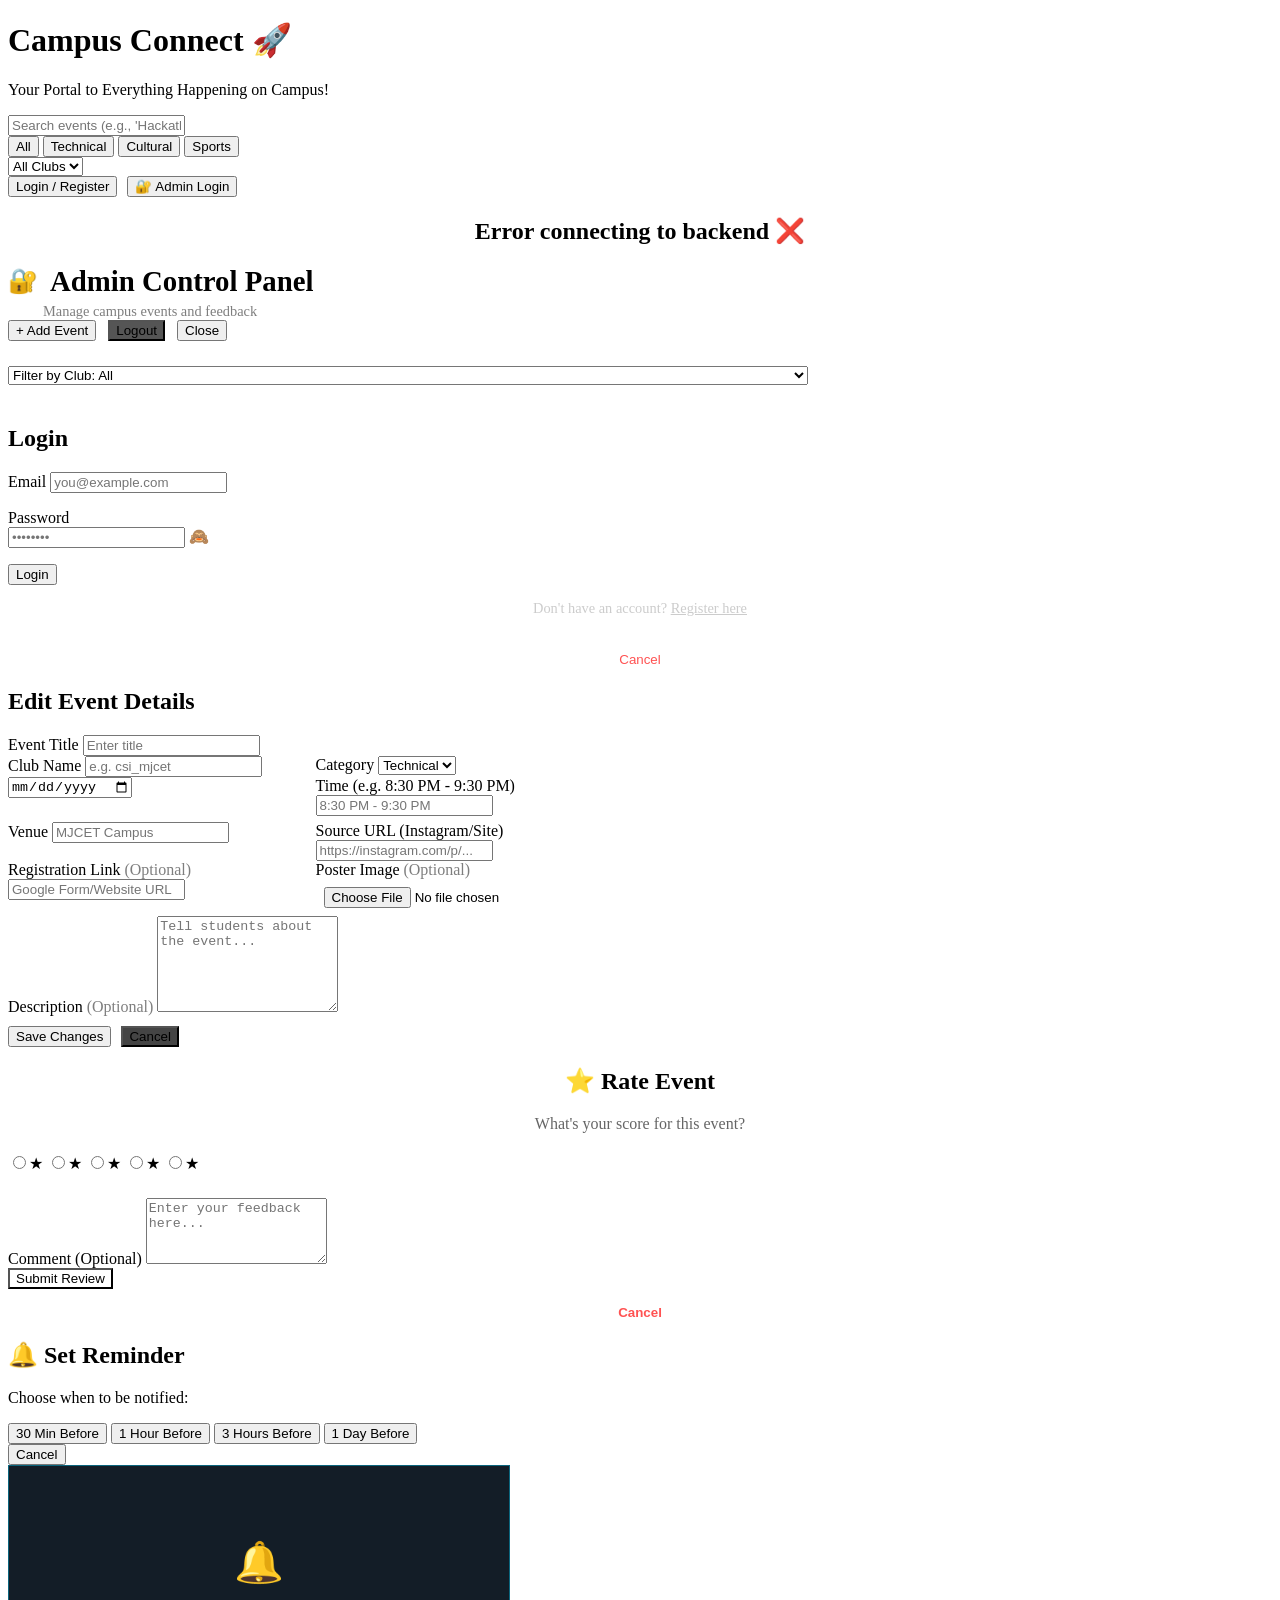
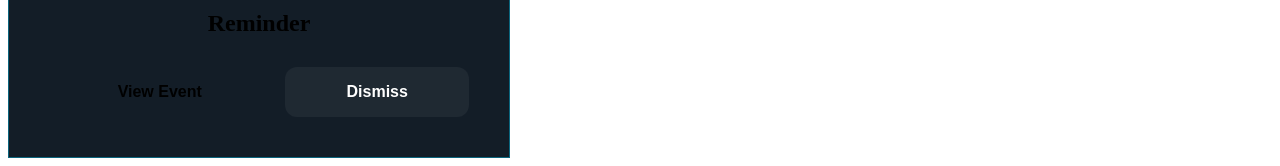
==== frontend/index.html @ c0293d6b "Initial clean project" ====
<!DOCTYPE html>
<html lang="en">

<head>
    <meta charset="UTF-8">
    <meta name="viewport" content="width=device-width, initial-scale=1.0">
    <title>Campus Connect | Events Hub</title>
    <link rel="stylesheet" href="/static/style.css">
    <link rel="icon" href="data:,">
    <link href="https://fonts.googleapis.com/css2?family=Poppins:wght@300;400;500;600;700&display=swap"
        rel="stylesheet">
</head>

<body>
    <div class="container" id="mainContainer">
        <div id="toast-container"
            style="position: fixed; bottom: 20px; right: 20px; z-index: 9999; pointer-events: none;"></div>
        <audio id="reminder-sound" src="https://assets.mixkit.co/active_storage/sfx/2869/2869-preview.mp3"
            preload="auto"></audio>
        <header>
            <h1>Campus Connect 🚀</h1>
            <p>Your Portal to Everything Happening on Campus!</p>

            <div class="search-container">
                <input type="text" id="searchInput" placeholder="Search events (e.g., 'Hackathon', 'Dance')...">
            </div>

            <div class="controls-wrapper">
                <div class="filter-group">
                    <button class="filter-btn active" data-filter="all">All</button>
                    <button class="filter-btn" data-filter="Technical">Technical</button>
                    <button class="filter-btn" data-filter="Cultural">Cultural</button>
                    <button class="filter-btn" data-filter="Sports">Sports</button>
                </div>

                <select id="clubFilter" class="club-select">
                    <option value="all">All Clubs</option>
                </select>

                <div id="authActions" style="display: flex; gap: 10px;">
                    <button class="login-btn" id="loginBtn" onclick="toggleModal('loginModal')">Login /
                        Register</button>
                    <button class="admin-btn" id="adminLoginBtn" onclick="window.location.href='admin_login.html'">🔐
                        Admin Login</button>
                </div>
            </div>
        </header>

        <!-- Public Events View -->
        <main id="eventsGrid" class="events-grid">
            <div style="grid-column: 1/-1; text-align: center; padding: 50px;">
                <h2 style="opacity: 0.5;">🚀 Loading Event Magic...</h2>
            </div>
        </main>

        <!-- Admin Dashboard Modal -->
        <div id="adminModal" class="modal">
            <div class="modal-content" style="max-width: 800px;">
                <div class="modal-header"
                    style="justify-content: space-between; align-items: flex-start; margin-bottom: 25px;">
                    <div>
                        <h2 style="font-size: 1.8rem; margin: 0; display: flex; align-items: center; gap: 12px;">
                            <span style="font-size: 1.5rem;">🔐</span> Admin Control Panel
                        </h2>
                        <p style="opacity: 0.5; font-size: 0.9rem; margin: 5px 0 0 35px;">Manage campus events and
                            feedback</p>
                    </div>
                    <div style="display: flex; gap: 12px;">
                        <button class="premium-btn add" onclick="openAddEvent()">+ Add Event</button>
                        <button class="premium-btn logout" onclick="logout()" style="background: #555;">Logout</button>
                        <button class="premium-btn close" onclick="closeModal('adminModal')">Close</button>
                    </div>
                </div>

                <div style="display: flex; gap: 10px; margin-bottom: 20px;">
                    <select id="adminClubFilter" class="club-select" style="flex-grow: 1;" onchange="loadEvents()">
                        <option value="all">Filter by Club: All</option>
                    </select>
                </div>

                <div id="adminEventsList" style="max-height: 500px; overflow-y: auto; padding-right: 10px;">
                    <!-- Admin events populated here -->
                </div>
            </div>
        </div>
    </div>

    <!-- Login/Register Modal -->
    <div id="loginModal" class="modal">
        <div class="modal-content">
            <div class="modal-header">
                <h2 id="authTitle">Login</h2>
                <p id="authSubtitle" style="font-size: 0.9rem; opacity: 0.7; margin-top: 5px;"></p>
            </div>
            <form id="authForm">
                <div class="form-group">
                    <label>Email</label>
                    <input type="email" id="email" required placeholder="you@example.com">
                    <p id="emailError" class="error-text"></p>
                </div>

                <div class="form-group">
                    <label>Password</label>
                    <div class="password-wrapper">
                        <input type="password" id="password" required placeholder="••••••••">
                        <span class="toggle-eye" data-target="password" data-visible="false">🙈</span>
                    </div>

                    <div id="passwordContainer" style="display: none; margin-top: 10px;">
                        <p id="passwordHint">Password must contain:</p>
                        <ul id="passwordRules" style="list-style: none; padding-left: 0;">
                            <li id="rule-length">• At least 8 characters</li>
                            <li id="rule-upper">• One uppercase letter</li>
                            <li id="rule-lower">• One lowercase letter</li>
                            <li id="rule-number">• One number</li>
                            <li id="rule-special">• One special character</li>
                        </ul>
                    </div>

                    <p id="passwordError" class="error-text"></p>
                </div>
                <div class="form-group" id="confirmPasswordGroup" style="display: none;">
                    <label>Confirm Password</label>
                    <div class="password-wrapper">
                        <input type="password" id="confirmPassword" placeholder="Confirm Password">
                        <span class="toggle-eye" data-target="confirmPassword" data-visible="false">🙈</span>
                    </div>
                    <p id="confirmPasswordError" class="error-text"></p>
                </div>
                <button type="button" class="submit-btn" id="authSubmit">Login</button>
                <p style="text-align: center; margin-top: 15px; font-size: 0.9rem; color: #ccc;">
                    <span id="authTogglePrefix">Don't have an account?</span> <a href="#" id="authToggle" style="color: var(--accent);">Register here</a>
                </p>
                <button type="button" onclick="closeModal('loginModal')"
                    style="margin-top: 20px; width: 100%; border: none; background: none; color: #ff5252; cursor: pointer;">Cancel</button>
            </form>
        </div>
    </div>

    <!-- Edit Event Modal -->
    <div id="editModal" class="modal">
        <div class="modal-content" style="max-width: 600px;">
            <div class="modal-header">
                <h2 id="editModalTitle">Edit Event Details</h2>
            </div>
            <form id="editForm">
                <input type="hidden" id="editEventId">
                <div class="form-group">
                    <label>Event Title</label>
                    <input type="text" id="editTitle" placeholder="Enter title">
                </div>
                <div style="display: grid; grid-template-columns: 1fr 1fr; gap: 15px;">
                    <div class="form-group">
                        <label>Club Name</label>
                        <input type="text" id="editClubName" placeholder="e.g. csi_mjcet">
                    </div>
                    <div class="form-group">
                        <label>Category</label>
                        <select id="editCategory">
                            <option value="Technical">Technical</option>
                            <option value="Cultural">Cultural</option>
                            <option value="Sports">Sports</option>
                            <option value="General">General</option>
                            <option value="Seminar">Seminar</option>
                        </select>
                    </div>
                </div>
                <div style="display: grid; grid-template-columns: 1fr 1fr; gap: 15px;">
                    <div class="form-group">
                        <input type="date" id="editDate" placeholder="2026-03-24"
                            oninput="updateAdminDateDisplay(this.value)">
                        <div id="readableDateDisplay"
                            style="font-size: 0.85rem; color: var(--accent); margin-top: 5px; min-height: 1.2rem;">
                        </div>

                    </div>
                    <div class="form-group">
                        <label>Time (e.g. 8:30 PM - 9:30 PM)</label>
                        <input type="text" id="editTime" placeholder="8:30 PM - 9:30 PM">
                    </div>
                </div>
                <div style="display: grid; grid-template-columns: 1fr 1fr; gap: 15px;">
                    <div class="form-group">
                        <label>Venue</label>
                        <input type="text" id="editVenue" placeholder="MJCET Campus">
                    </div>
                    <div class="form-group">
                        <label>Source URL (Instagram/Site)</label>
                        <input type="text" id="editSourceUrl" placeholder="https://instagram.com/p/...">
                    </div>
                </div>
                <div style="display: grid; grid-template-columns: 1fr 1fr; gap: 15px;">
                    <div class="form-group">
                        <label>Registration Link <span style="opacity:0.5">(Optional)</span></label>
                        <input type="text" id="editRegLink" placeholder="Google Form/Website URL">
                    </div>
                    <div class="form-group">
                        <label>Poster Image <span style="opacity:0.5">(Optional)</span></label>
                        <input type="file" id="editImageFile" accept="image/*" style="padding: 8px;">
                        <input type="hidden" id="editImagePath">
                    </div>
                </div>
                <div class="form-group">
                    <label>Description <span style="opacity:0.5">(Optional)</span></label>
                    <textarea id="editDesc" rows="6" placeholder="Tell students about the event..."></textarea>
                </div>
                <div style="display: flex; gap: 10px; margin-top: 10px;">
                    <button type="submit" class="submit-btn" id="saveBtn">Save Changes</button>
                    <button type="button" onclick="closeModal('editModal')" class="submit-btn"
                        style="background: #444;">Cancel</button>
                </div>
            </form>
        </div>
    </div>

    <div id="rateModal" class="modal">
        <div class="modal-content">
            <div class="modal-header">
                <h2 style="text-align: center; width: 100%;">⭐ Rate Event</h2>
                <p style="text-align: center; width: 100%; opacity:0.6; margin-bottom: 20px;">What's your score for this
                    event?</p>
            </div>
            <form id="rateForm">
                <div class="star-rating" style="justify-content: center; margin-bottom: 25px;">
                    <input type="radio" id="star5" name="rating" value="5"><label for="star5">★</label>
                    <input type="radio" id="star4" name="rating" value="4"><label for="star4">★</label>
                    <input type="radio" id="star3" name="rating" value="3"><label for="star3">★</label>
                    <input type="radio" id="star2" name="rating" value="2"><label for="star2">★</label>
                    <input type="radio" id="star1" name="rating" value="1"><label for="star1">★</label>
                </div>
                <div class="form-group">
                    <label>Comment (Optional)</label>
                    <textarea id="rateComment" rows="4" placeholder="Enter your feedback here..."></textarea>
                </div>
                <button type="submit" class="submit-btn" style="background: var(--accent); color:#000;">Submit
                    Review</button>
                <button type="button" onclick="closeAllModals()"
                    style="margin-top: 15px; width: 100%; border: none; background: none; color: #ff5252; cursor: pointer; font-weight: 600;">Cancel</button>
            </form>
        </div>
    </div>

    <div id="remModal" class="modal">
        <div class="modal-content">
            <div class="modal-header">
                <h2>🔔 Set Reminder</h2>
                <p>Choose when to be notified:</p>
            </div>
            <div class="rem-grid">
                <button onclick="setReminder('30m')">30 Min Before</button>
                <button onclick="setReminder('1h')">1 Hour Before</button>
                <button onclick="setReminder('3h')">3 Hours Before</button>
                <button onclick="setReminder('24h')">1 Day Before</button>
            </div>
            <button class="modal-cancel-btn" onclick="closeAllModals()">Cancel</button>
        </div>
    </div>

    <script>
        const colors = ['#4A90E2', '#E24A90', '#90E24A', '#E2904A', '#4AE290', '#9B59B6', '#E74C3C', '#3498DB'];

        let allEvents = [];
        let authToken = localStorage.getItem('access_token');
        let currentUser = null;
        let isRegisterMode = false;
        let isAdminView = false;
        let currentEventId = null;

        // --- AUTH LOGIC ---
         // --- NOTIFICATION ENGINE ---
        if ("Notification" in window && Notification.permission !== "granted") {
            Notification.requestPermission();
        }

        let reminderQueue = [];
        let isShowingReminder = false;

        function startReminderEngine() {
            setInterval(() => {
                console.log("ENGINE RUNNING");
                let reminders = JSON.parse(localStorage.getItem("campus_event_reminders") || "[]");
                let updated = false;

                reminders.forEach(rem => {
                    if (!rem.notified && Date.now() >= rem.triggerTime) {
                        reminderQueue.push(rem);
                        rem.notified = true;
                        updated = true;
                    }
                });

                if (updated) {
                    const activeReminders = reminders.filter(rem => !rem.notified);
                    localStorage.setItem("campus_event_reminders", JSON.stringify(activeReminders));
                }
                processReminderQueue();
            }, 5000);
        }

        function processReminderQueue() {
            if (isShowingReminder || reminderQueue.length === 0) return;

            isShowingReminder = true;

            const rem = reminderQueue.shift();

            // 🔔 SOUND
            try {
                const audio = new Audio("/static/sounds/bell.mp3");
                audio.play().catch(() => { });
            } catch (e) { }

            // 🌐 NOTIFICATION
            if ("Notification" in window && Notification.permission === "granted") {
                const notification = new Notification("Campus Connect", {
                    body: rem.title + " starts soon"
                });

                notification.onclick = () => {
                    window.focus();
                    window.open(rem.eventLink || `/event_details.html?id=${rem.eventId}`, "_blank");
                };
            }

            // 📦 MODAL
            const modal = document.getElementById("reminderTriggerModal");
            if (modal) {
                const text = document.getElementById("remTriggerText");
                if (text) text.innerText = rem.title + " is starting soon";

                const viewBtn = document.getElementById("remTriggerView");
                if (viewBtn) {
                    viewBtn.onclick = () => {
                        window.open(rem.eventLink || `/event_details.html?id=${rem.eventId}`, "_blank");
                    };
                }

                modal.classList.add("active");
            }

            // ⏱ AUTO CLOSE after 4.5 seconds
            setTimeout(() => {
                if (reminderQueue.length > 0) {
                    if (modal) modal.classList.remove("active");
                    isShowingReminder = false;
                    processReminderQueue();
                } else {
                    // Last reminder → keep open
                    isShowingReminder = false;
                }
            }, 4500);
        }

        async function checkAuth() {
            if (!authToken) {
                renderAuthUI(null);
                return;
            }
            try {
                const res = await fetch(`/users/me`, {
                    headers: { 'Authorization': `Bearer ${authToken}` }
                });
                if (res.ok) {
                    currentUser = await res.json();
                    renderAuthUI(currentUser);
                } else {
                    logout();
                }
            } catch (e) {
                console.error("Auth check failed", e);
                renderAuthUI(null);
            }
        }

        function renderAuthUI(user) {
            const authActions = document.getElementById('authActions');
            if (user) {
                const isAdmin = user.role === 'super_admin';
                if (isAdmin) {
                    authActions.innerHTML = `
                        <div class="toggle-group" style="background: rgba(243, 156, 18, 0.2);">
                            <button class="admin-btn" onclick="toggleModal('adminModal'); loadAdminEvents();" style="border:none; background:none; cursor:pointer; font-weight:700;">📂 Open Admin Panel</button>
                            <button onclick="logout()" style="background: none; border: none; color: #ff5252; cursor: pointer; font-weight: 600; margin-left:15px;">Logout</button>
                        </div>
                    `;
                } else {
                    authActions.innerHTML = `
                        <div class="toggle-group" style="background: rgba(46, 204, 113, 0.2);">
                            <span>👋 Hello, <b>${user.username}</b></span>
                            <button onclick="logout()" style="background: none; border: none; color: #ff5252; cursor: pointer; font-weight: 600; margin-left:10px;">Logout</button>
                        </div>
                    `;
                }
            } else {
                authActions.innerHTML = `
                    <button class="login-btn" id="loginBtn" onclick="toggleModal('loginModal')">Login / Register</button>
                    <button class="admin-btn" id="adminLoginBtn" onclick="window.location.href='admin_login.html'">🔐 Admin Login</button>
                `;
            }
        }

        function logout() {
            localStorage.removeItem('access_token');
            authToken = null;
            currentUser = null;
            window.location.href = '/'; // Redirect to landing
        }

        document.getElementById('authToggle').onclick = (e) => {
            e.preventDefault();
            isRegisterMode = !isRegisterMode;
            document.getElementById('authTitle').textContent = isRegisterMode ? "Create Account" : "Login";
            document.getElementById('authSubtitle').textContent = isRegisterMode ? "Sign up to track events" : "Login to rate and follow clubs";
            document.getElementById('authSubmit').textContent = isRegisterMode ? "Register" : "Login";
            
            document.getElementById('authTogglePrefix').textContent = isRegisterMode ? "Already have an account?" : "Don't have an account?";
            document.getElementById('authToggle').textContent = isRegisterMode ? "Login here" : "Register here";

            document.getElementById('confirmPasswordGroup').style.display = isRegisterMode ? "block" : "none";
            document.getElementById("passwordContainer").style.display = "none";
            
            document.getElementById('authForm').reset();
            document.getElementById('emailError').textContent = "";
            document.getElementById('passwordError').textContent = "";
            document.getElementById('confirmPasswordError').textContent = "";
        };

        document.getElementById('authSubmit').onclick = function(e) {
            document.getElementById('authForm').dispatchEvent(new Event('submit'));
        };

        document.getElementById('authForm').onsubmit = async (e) => {
            e.preventDefault();
            e.stopPropagation();
            console.log("SUBMIT HANDLER RUNNING");

            const email = document.getElementById('email').value.trim().toLowerCase();
            const password = document.getElementById('password').value;
            const confirmPasswordEl = document.getElementById('confirmPassword');

            let isValid = true;

            console.log("Email:", email);
            console.log("Password:", password);
            console.log("Confirm:", confirmPasswordEl?.value);

            // EMAIL VALIDATION
            const emailRegex = /^[^\s@]+@[^\s@]+\.[^\s@]+$/;

            if (!email) {
                document.getElementById('emailError').textContent = "Email is required";
                isValid = false;
            } else if (!emailRegex.test(email)) {
                document.getElementById('emailError').textContent = "Invalid email format";
                isValid = false;
            } else {
                document.getElementById('emailError').textContent = "";
            }

            // PASSWORD EMPTY CHECK
            if (!password) {
                document.getElementById('passwordError').textContent = "Password is required";
                isValid = false;
            } else {
                document.getElementById('passwordError').textContent = "";
            }

            // REGISTER MODE CHECKS
            if (isRegisterMode && confirmPasswordEl) {
                const confirmPassword = confirmPasswordEl.value;

                if (!confirmPassword) {
                    document.getElementById('confirmPasswordError').textContent = "Please confirm your password";
                    isValid = false;
                } else if (password !== confirmPassword) {
                    document.getElementById('confirmPasswordError').textContent = "Passwords do not match";
                    isValid = false;
                } else {
                    document.getElementById('confirmPasswordError').textContent = "";
                }

                const isLengthValid = password.length >= 8;
                const isUpperValid = /[A-Z]/.test(password);
                const isLowerValid = /[a-z]/.test(password);
                const isNumberValid = /[0-9]/.test(password);
                const isSpecialValid = /[!@#$%^&*]/.test(password);
                
                if (password && !(isLengthValid && isUpperValid && isLowerValid && isNumberValid && isSpecialValid)) {
                    document.getElementById('passwordError').textContent = "Password does not meet all rules";
                    isValid = false;
                }
            }

            if (!isValid) return;

            // ONLY AFTER VALIDATION PASSES
            const username = email;

            const endpoint = isRegisterMode ? '/register' : '/token';
            console.log("MODE:", isRegisterMode ? "REGISTER" : "LOGIN");
            console.log("ENDPOINT:", endpoint);

            // Registration uses JSON, Login uses URLSearchParams (OAuth2 standard)
            const body = isRegisterMode
                ? JSON.stringify({ username, password })
                : new URLSearchParams({ username, password });

            try {
                const res = await fetch(`${endpoint}`, {
                    method: 'POST',
                    headers: isRegisterMode 
                        ? { 'Content-Type': 'application/json' } 
                        : { 'Content-Type': 'application/x-www-form-urlencoded' },
                    body: body
                });

                const data = await res.json();
                if (res.ok) {
                    if (isRegisterMode) {
                        alert("Account created successfully. Please login.");

                        document.getElementById('authForm').reset();

                        isRegisterMode = false;

                        document.getElementById('authTitle').textContent = "Login";
                        document.getElementById('authSubtitle').textContent = "Login to rate and follow clubs";
                        document.getElementById('authSubmit').textContent = "Login";
                        document.getElementById('authTogglePrefix').textContent = "Don't have an account?";
                        document.getElementById('authToggle').textContent = "Register here";

                        document.getElementById('confirmPasswordGroup').style.display = "none";
                        document.getElementById("passwordContainer").style.display = "none";
                        
                        return; // 🚨 VERY IMPORTANT: STOP HERE
                    }

                    // LOGIN ONLY
                    localStorage.setItem('access_token', data.access_token);
                    location.reload();

                } else {
                    if (isRegisterMode) {
                        alert(data.detail || "Registration failed");
                    } else {
                        alert(data.detail || "Incorrect username or password");
                    }
                }
            } catch (e) {
                console.error(e);
                alert("Connection failed. Check if the backend is running!");
            }
        };

        // --- EVENT FETCHING & RENDERING ---
        async function loadEvents() {
            try {
                // PART 1 RULE: Homepage only shows manual published events
                const res = await fetch('/events/');
                allEvents = await res.json();
                populateClubFilter(allEvents);
                renderEvents(allEvents);
            } catch (e) {
                console.error(e);
                document.getElementById('eventsGrid').innerHTML = '<div style="grid-column: 1/-1; text-align: center;"><h2>Error connecting to backend ❌</h2></div>';
            }
        }

        async function loadAdminEvents() {
            try {
                // Admin sees EVERYTHING for management
                const res = await fetch('/admin/staging/');
                const adminEvents = await res.json();
                populateAdminClubFilter(adminEvents);
                renderAdminList(adminEvents);
                // Also update allEvents so edit lookup works
                allEvents = adminEvents;
            } catch (e) { console.error(e); }
        }

        function populateClubFilter(events) {
            const clubs = [...new Set(events.map(e => e.club_name))].sort();
            const select = document.getElementById('clubFilter');
            const current = select.value;
            select.innerHTML = '<option value="all">All Clubs</option>';
            clubs.forEach(club => {
                const opt = document.createElement('option');
                opt.value = club;
                opt.textContent = club;
                select.appendChild(opt);
            });
            select.value = current;
        }

        function populateAdminClubFilter(events) {
            const clubs = [...new Set(events.map(e => e.club_name))].sort();
            const select = document.getElementById('adminClubFilter');
            const current = select.value;
            select.innerHTML = '<option value="all">Filter by Club: All</option>';
            clubs.forEach(club => {
                const opt = document.createElement('option');
                opt.value = club;
                opt.textContent = club;
                select.appendChild(opt);
            });
            select.value = current;
        }

        function formatDate(dateStr) {
            if (!dateStr || dateStr === 'TBA') return 'TBA';
            try {
                const date = new Date(dateStr);
                if (isNaN(date.getTime())) return dateStr;
                return date.toLocaleDateString('en-GB', { day: 'numeric', month: 'short', year: 'numeric' });
            } catch (e) { return dateStr; }
        }

        function formatTime(timeStr) {
            if (!timeStr || timeStr === 'TBA') return '';
            const t = timeStr.trim().toUpperCase();
            // If already has AM/PM or doesn't look like HH:MM, return as is
            if (t.includes('AM') || t.includes('PM') || !t.includes(':')) return timeStr;

            try {
                const parts = t.split(':');
                if (parts.length < 2) return timeStr;
                const hours = parseInt(parts[0]);
                const minutes = parseInt(parts[1]);
                const date = new Date();
                date.setHours(hours, minutes);
                return date.toLocaleTimeString('en-US', { hour: 'numeric', minute: '2-digit', hour12: true });
            } catch (e) { return timeStr; }
        }

        function updateAdminDateDisplay(val) {
            const display = document.getElementById('readableDateDisplay');
            if (display) {
                display.textContent = val ? `📅 ${formatDate(val)}` : '';
            }
        }



        function renderEvents(events) {
            const grid = document.getElementById('eventsGrid');
            grid.innerHTML = '';

            const searchTerm = document.getElementById('searchInput').value.toLowerCase();
            const category = document.querySelector('.filter-btn.active').dataset.filter;
            const selectedClub = document.getElementById('clubFilter').value;

            const filtered = events.filter(e => {
                const matchesSearch = (e.title || "").toLowerCase().includes(searchTerm) || (e.club_name || "").toLowerCase().includes(searchTerm);
                const matchesCategory = category === 'all' || (e.category || "").toLowerCase() === category.toLowerCase();
                const matchesClub = selectedClub === 'all' || e.club_name === selectedClub;

                return matchesSearch && matchesCategory && matchesClub;
            });


            if (filtered.length === 0) {
                grid.innerHTML = '<div style="grid-column: 1/-1; text-align: center; padding: 100px;"><h2>🔍 No events found</h2></div>';
                return;
            }

            filtered.forEach(event => {
                const clubName = event.club_name || 'Club';
                const initials = clubName.split('_').map(w => w[0]).join('').toUpperCase().slice(0, 2);
                const bgColor = colors[clubName.length % colors.length];

                let img = event.image_path || '';
                if (img && img.includes("data")) img = `/data${img.split("data")[1].replace(/\\/g, "/")}`;


                const hasImage = img && img.trim() !== '';
                const card = document.createElement('div');
                card.className = `event-card ${!hasImage ? 'no-image' : ''}`;

                const ratingValue = event.average_rating > 0 ? parseFloat(event.average_rating).toFixed(1) : '—';
                const reviewsText = event.review_count > 0 ? `⭐ ${ratingValue} (${event.review_count} reviews)` : 'No reviews yet';
                const formattedDate = formatDate(event.event_date || event.date_str);
                const formattedTime = formatTime(event.time);

                card.innerHTML = `
                    <div class="card-header-top">
                        <div class="card-club-info">
                            <div class="club-avatar" style="background: ${bgColor}">${initials}</div>
                            <div class="club-meta-text">
                                <span class="club-name-text">${clubName}</span>
                                <span class="event-category-tag">${event.category || 'OTHER'}</span>
                            </div>
                        </div>
                        <div class="card-actions">
                            <button class="mini-action-btn rate" onclick="handleRateClick(event, ${event.id})">⭐ Rate</button>
                            <button class="mini-action-btn reminder-btn" onclick="handleReminderClick(event, ${event.id})">🔔 Reminder</button>
                        </div>
                    </div>
                    ${hasImage ? `<div class="card-image-wrap"><img src="${img}" alt="${event.title}" onerror="this.remove()"></div>` : ''}
                    <div class="card-content">
                        <div class="rating-line">${reviewsText}</div>
                        <h3 class="event-title-main">${event.title || 'Event by ' + clubName}</h3>
                        <div class="event-info-row">
                            <span style="font-size:0.85rem; opacity:0.8;">📅 ${formattedDate}</span>
                            ${formattedTime ? `<span style="font-size:0.85rem; opacity:0.8;">⏰ ${formattedTime}</span>` : ''}
                            <span style="font-size:0.85rem; opacity:0.8;">📍 ${event.venue || 'MJCET Campus'}</span>
                        </div>
                        <p class="event-desc-snippet">${event.description || "No description provided."}</p>
                    </div>
                `;

                card.onclick = () => window.open(`event_details.html?id=${event.id}`, '_blank');
                grid.appendChild(card);
            });
        }

        function handleReminderClick(event, id) {
            event.stopPropagation();
            if (!authToken) {
                alert("Please Login on the dashboard first to leave a review!");
                return;
            }
            // For now (no backend logic yet)
            alert("Reminder feature coming soon! ⏰");
        }

        function handleRateClick(event, id) {
            event.stopPropagation();
            if (!authToken) {
                alert("Please Login on the dashboard first to leave a review!");
                return;
            }
            currentEventId = id;
            document.getElementById('rateModal').classList.add('active');
        }

        document.getElementById('rateForm').onsubmit = async (e) => {
            e.preventDefault();
            const ratingInput = document.querySelector('input[name="rating"]:checked');
            if (!ratingInput) return alert("Please select a star rating!");
            const ratingValue = ratingInput.value;

            try {
                const res = await fetch(`/events/${currentEventId}/feedback`, {
                    method: 'POST',
                    headers: { 'Content-Type': 'application/json', 'Authorization': `Bearer ${authToken}` },
                    body: JSON.stringify({
                        rating: parseInt(ratingValue),
                        comment: document.getElementById('rateComment').value,
                        user_name: currentUser ? currentUser.username : "User"
                    })
                });
                if (res.ok) {
                    alert("Thanks for your review! ⭐");
                    closeAllModals();
                    loadEvents();
                    document.getElementById('rateForm').reset();
                } else {
                    const data = await res.json();
                    alert(data.detail || "Error submitting review");
                }
            } catch (e) { alert("Error submitting review"); }
        };


        // --- ADMIN VIEW LOGIC ---
        function openAdminModal() {
            // Deprecated - using dedicated login page
        }

        function renderAdminList(events) {
            const list = document.getElementById('adminEventsList');
            list.innerHTML = '';

            const selectedClub = document.getElementById('adminClubFilter').value;
            const filtered = events.filter(e => selectedClub === 'all' || e.club_name === selectedClub);

            filtered.forEach(event => {
                const item = document.createElement('div');
                item.className = 'admin-event-item';

                item.innerHTML = `
                    <div class="admin-event-info">
                        <div class="admin-event-title">${event.title || 'Untitled'}</div>
                        <div class="admin-event-club">${event.club_name}</div>
                    </div>
                    <div class="admin-actions">
                        <button class="action-btn feedback" data-event-id="${event.id}" data-event-title="${encodeURIComponent(event.title)}">View Feedback</button>
                        <button class="action-btn edit" onclick="openEdit(${event.id})">Edit</button>
                        <button class="action-btn delete" onclick="deleteEvent(${event.id})">Delete</button>
                    </div>
                `;

                // Wire up the feedback button safely after DOM insertion
                item.querySelector('.action-btn.feedback').addEventListener('click', function(e) {
                    e.stopPropagation();
                    const id = this.dataset.eventId;
                    const title = this.dataset.eventTitle;
                    window.open(`analysis.html?id=${id}&title=${title}`, '_blank');
                });

                list.appendChild(item);
            });
        }

        // --- ADMIN ACTIONS ---
        async function refineEvent(id) {
            const btn = document.getElementById(`refine-${id}`);
            btn.classList.add('refining');
            btn.textContent = "Refining";

            try {
                const res = await fetch(`/admin/events/${id}/refine`, { method: 'POST' });
                const data = await res.json();
                if (res.ok) {
                    alert("Gemini updated the event details! 🧠✨");
                    loadEvents();
                } else {
                    alert(data.detail || "Refinement failed");
                }
            } catch (e) {
                alert("Connection error during refinement");
            } finally {
                btn.classList.remove('refining');
                btn.textContent = "AI Refine";
            }
        }

        async function publishEvent(id) {
            await fetch(`/events/${id}/publish`, { method: 'POST' });
            loadEvents();
        }

        async function unpublishEvent(id) {
            await fetch(`/events/${id}/unpublish`, { method: 'POST' });
            loadEvents();
        }

        async function deleteEvent(id) {
            if (!confirm("Are you sure? This will delete the event and its images.")) return;
            await fetch(`/events/${id}`, { method: 'DELETE' });
            loadEvents();
            loadAdminEvents();
        }

        async function syncInstagram() {
            const res = await fetch(`/admin/sync`, { method: 'POST' });
            const data = await res.json();
            alert(data.message);
        }

        async function publishAll() {
            if (!confirm("Publish all pending events?")) return;
            await fetch(`/admin/publish-all/`, { method: 'POST' });
            loadEvents();
        }

        function openAddEvent() {
            document.getElementById('editEventId').value = '';
            document.getElementById('editModalTitle').textContent = '➕ Add New Event';
            document.getElementById('saveBtn').textContent = 'Add Event';
            document.getElementById('editTitle').value = '';
            document.getElementById('editClubName').value = '';
            document.getElementById('editDate').value = '';
            updateAdminDateDisplay('');
            document.getElementById('editTime').value = '';

            document.getElementById('editCategory').value = 'General';
            document.getElementById('editVenue').value = 'MJCET Campus';
            document.getElementById('editSourceUrl').value = '';
            document.getElementById('editRegLink').value = '';
            document.getElementById('editDesc').value = '';
            document.getElementById('editImagePath').value = '';
            toggleModal('editModal');
        }

        function openEdit(id) {
            const event = allEvents.find(e => e.id === id);
            if (!event) return;
            document.getElementById('editEventId').value = event.id;
            document.getElementById('editModalTitle').textContent = '📝 Edit Event';
            document.getElementById('saveBtn').textContent = 'Save Changes';
            document.getElementById('editTitle').value = event.title || '';
            document.getElementById('editClubName').value = event.club_name || '';
            const dVal = event.date_str || (event.event_date ? event.event_date.split('T')[0] : '');
            document.getElementById('editDate').value = dVal;
            updateAdminDateDisplay(dVal);

            document.getElementById('editTime').value = event.time || '';
            document.getElementById('editCategory').value = event.category || 'General';
            document.getElementById('editVenue').value = event.venue || '';
            document.getElementById('editSourceUrl').value = event.source_url || '';
            document.getElementById('editRegLink').value = event.registration_link || '';
            document.getElementById('editDesc').value = event.description || '';
            document.getElementById('editImagePath').value = event.image_path || '';
            toggleModal('editModal');
        }

        document.getElementById('editForm').onsubmit = async (e) => {
            e.preventDefault();
            const id = document.getElementById('editEventId').value;
            const fileInput = document.getElementById('editImageFile');
            let imagePath = document.getElementById('editImagePath').value;

            // Handle Image Upload First if a file is selected
            if (fileInput.files.length > 0) {
                const formData = new FormData();
                formData.append('file', fileInput.files[0]);
                try {
                    const uploadRes = await fetch(`/upload-image`, {
                        method: 'POST',
                        body: formData
                    });
                    const uploadData = await uploadRes.json();
                    imagePath = uploadData.path;
                } catch (err) {
                    return alert("Image upload failed!");
                }
            }

            const title = document.getElementById('editTitle').value;
            const club_name = document.getElementById('editClubName').value;
            const event_date = document.getElementById('editDate').value;

            if (!title || !club_name || !event_date) {
                return alert("Title, Club Name, and Date are required!");
            }

            const valTime = document.getElementById('editTime').value;
            const data = {
                title: title,
                club_name: club_name,
                event_date: event_date,
                time: valTime,
                event_time: valTime,
                category: document.getElementById('editCategory').value,
                venue: document.getElementById('editVenue').value,
                source_url: document.getElementById('editSourceUrl').value,
                registration_link: document.getElementById('editRegLink').value,
                description: document.getElementById('editDesc').value,
                image_path: imagePath,
                is_published: true
            };

            const method = id ? 'PUT' : 'POST';
            const endpoint = id ? `/events/${id}` : '/events/add';

            try {
                const res = await fetch(`${endpoint}`, {
                    method: method,
                    headers: { 'Content-Type': 'application/json' },
                    body: JSON.stringify(data)
                });
                if (res.ok) {
                    closeAllModals();
                    await loadEvents();
                    await loadAdminEvents(); // Ensure admin list also refreshes
                } else {
                    const err = await res.json();
                    alert(err.detail || "Save failed");
                }
            } catch (err) {
                alert("Connection failed");
            }
        };


        function showToast(message) {
            const container = document.getElementById('toast-container');
            const toast = document.createElement('div');
            toast.style.cssText = `
                background: rgba(255, 255, 255, 0.1);
                backdrop-filter: blur(15px);
                border: 1px solid rgba(255, 255, 255, 0.2);
                color: white;
                padding: 15px 25px;
                margin-top: 10px;
                border-radius: 12px;
                box-shadow: 0 10px 30px rgba(0,0,0,0.3);
                transform: translateX(120%);
                transition: transform 0.4s cubic-bezier(0.175, 0.885, 0.32, 1.275);
                pointer-events: all;
                font-weight: 500;
                max-width: 300px;
            `;
            toast.textContent = message;
            container.appendChild(toast);

            setTimeout(() => toast.style.transform = 'translateX(0)', 100);
            setTimeout(() => {
                toast.style.transform = 'translateX(120%)';
                setTimeout(() => toast.remove(), 500);
            }, 5000);
        }

        // --- UTILS ---
        function toggleModal(id) {
            document.getElementById(id).classList.add('active');
        }

        function closeModal(id) {
            document.getElementById(id).classList.remove('active');
            if (id === 'loginModal') {
                isRegisterMode = false;
                document.getElementById('authForm').reset();
                document.getElementById('authTitle').textContent = "Login";
                document.getElementById('authSubtitle').textContent = "Login to rate and follow clubs";
                document.getElementById('authSubmit').textContent = "Login";
                document.getElementById('authTogglePrefix').textContent = "Don't have an account?";
                document.getElementById('authToggle').textContent = "Register here";
                document.getElementById('confirmPasswordGroup').style.display = "none";
                document.getElementById("passwordContainer").style.display = "none";
                document.getElementById('emailError').textContent = "";
                document.getElementById('passwordError').textContent = "";
                document.getElementById('confirmPasswordError').textContent = "";
            }
        }

        function closeAllModals() {
            document.querySelectorAll('.modal').forEach(m => m.classList.remove('active'));
        }

        // --- OBSERVERS ---
        document.getElementById('searchInput').oninput = () => renderEvents(allEvents);
        document.getElementById('clubFilter').onchange = () => renderEvents(allEvents);
        document.querySelectorAll('.filter-btn').forEach(btn => {
            btn.onclick = () => {
                document.querySelectorAll('.filter-btn').forEach(b => b.classList.remove('active'));
                btn.classList.add('active');
                renderEvents(allEvents);
            };
        });

        // Initialize
        document.addEventListener("DOMContentLoaded", () => {
            checkAuth();
            loadEvents();
            startReminderEngine();
        });

        let startedTyping = false;

        document.getElementById('password').addEventListener('input', function (e) {
            if (!isRegisterMode) return;
            const val = e.target.value;

            if (val.length > 0) {
                document.getElementById("passwordContainer").style.display = "block";
            } else {
                document.getElementById("passwordContainer").style.display = "none";
            }

            const isLengthValid = val.length >= 8;
            const isUpperValid = /[A-Z]/.test(val);
            const isLowerValid = /[a-z]/.test(val);
            const isNumberValid = /[0-9]/.test(val);
            const isSpecialValid = /[!@#$%^&*]/.test(val);

            updateRule("rule-length", isLengthValid);
            updateRule("rule-upper", isUpperValid);
            updateRule("rule-lower", isLowerValid);
            updateRule("rule-number", isNumberValid);
            updateRule("rule-special", isSpecialValid);

            if (isLengthValid && isUpperValid && isLowerValid && isNumberValid && isSpecialValid) {
                const hint = document.getElementById("passwordHint");
                hint.innerText = "Strong password ✅";
                hint.style.color = "lightgreen";
            } else {
                const hint = document.getElementById("passwordHint");
                hint.innerText = "Password must contain:";
                hint.style.color = "inherit";
            }

            // Real-time mismatch check
            const confirmPassword = document.getElementById('confirmPassword').value;
            if (confirmPassword) {
                if (val !== confirmPassword) {
                    document.getElementById('confirmPasswordError').textContent = "Passwords do not match";
                } else {
                    document.getElementById('confirmPasswordError').textContent = "";
                }
            }
        });

        document.getElementById('email').addEventListener('input', function () {
            const email = this.value.trim();
            const emailRegex = /^[^\s@]+@[^\s@]+\.[^\s@]+$/;

            if (!email) {
                document.getElementById('emailError').textContent = "Email is required";
            } else if (!emailRegex.test(email)) {
                document.getElementById('emailError').textContent = "Enter a valid email";
            } else {
                document.getElementById('emailError').textContent = "";
            }
        });

        document.getElementById('confirmPassword').addEventListener('input', function () {
            const password = document.getElementById('password').value;
            const confirmPassword = this.value;

            if (!confirmPassword) {
                document.getElementById('confirmPasswordError').textContent = "";
                return;
            }

            if (password !== confirmPassword) {
                document.getElementById('confirmPasswordError').textContent = "Passwords do not match";
            } else {
                document.getElementById('confirmPasswordError').textContent = "";
            }
        });

        function updateRule(id, condition) {
            const el = document.getElementById(id);
            const text = el.textContent.slice(2);

            if (condition) {
                el.innerHTML = "✅ " + text;
                el.style.color = "lightgreen";
            } else {
                el.innerHTML = "❌ " + text;
                el.style.color = "#aaa";
            }
        }

        document.addEventListener("click", function (e) {
            const toggle = e.target.closest(".toggle-eye");
            if (!toggle) return;

            const inputId = toggle.getAttribute("data-target");
            const input = document.getElementById(inputId);

            const isVisible = toggle.getAttribute("data-visible") === "true";

            if (isVisible) {
                input.type = "password";
                toggle.textContent = "🙈";
                toggle.setAttribute("data-visible", "false");
            } else {
                input.type = "text";
                toggle.textContent = "👁️";
                toggle.setAttribute("data-visible", "true");
            }
        });
    </script>
    <!-- Unified Reminder POPUP Modal -->
    <div id="reminderTriggerModal" class="modal">
        <div class="modal-content premium-modal-content"
             style="background: rgba(15, 25, 35, 0.98); border: 1px solid rgba(0, 210, 255, 0.4); width: 420px; text-align: center; padding: 40px;">
            <h2 id="remTriggerTitle" style="font-size: 2.5rem; margin-bottom: 10px;">🔔</h2>
            <h3 style="font-size: 1.5rem; margin-bottom: 10px; color: var(--accent);">Reminder</h3>
            <p id="remTriggerText" style="opacity: 0.9; margin-bottom: 30px; line-height: 1.5; font-size: 1.1rem;"></p>
            <div style="display: flex; gap: 15px;">
                <button id="remTriggerView"
                    style="flex: 1; padding: 16px; background: var(--accent); color: black; border: none; border-radius: 12px; font-weight: 800; cursor: pointer; font-size: 1rem;">View Event</button>
                <button onclick="document.getElementById('reminderTriggerModal').classList.remove('active')"
                    style="flex: 0.8; padding: 16px; background: rgba(255,255,255,0.05); color: white; border: none; border-radius: 12px; font-weight: 600; cursor: pointer; font-size: 1rem;">Dismiss</button>
            </div>
        </div>
    </div>

    <!-- NOTIFICATION SOUND -->
    <audio id="reminder-sound" src="https://assets.mixkit.co/active_storage/sfx/2869/2869-preview.mp3" preload="auto"></audio>

</body>

</html>
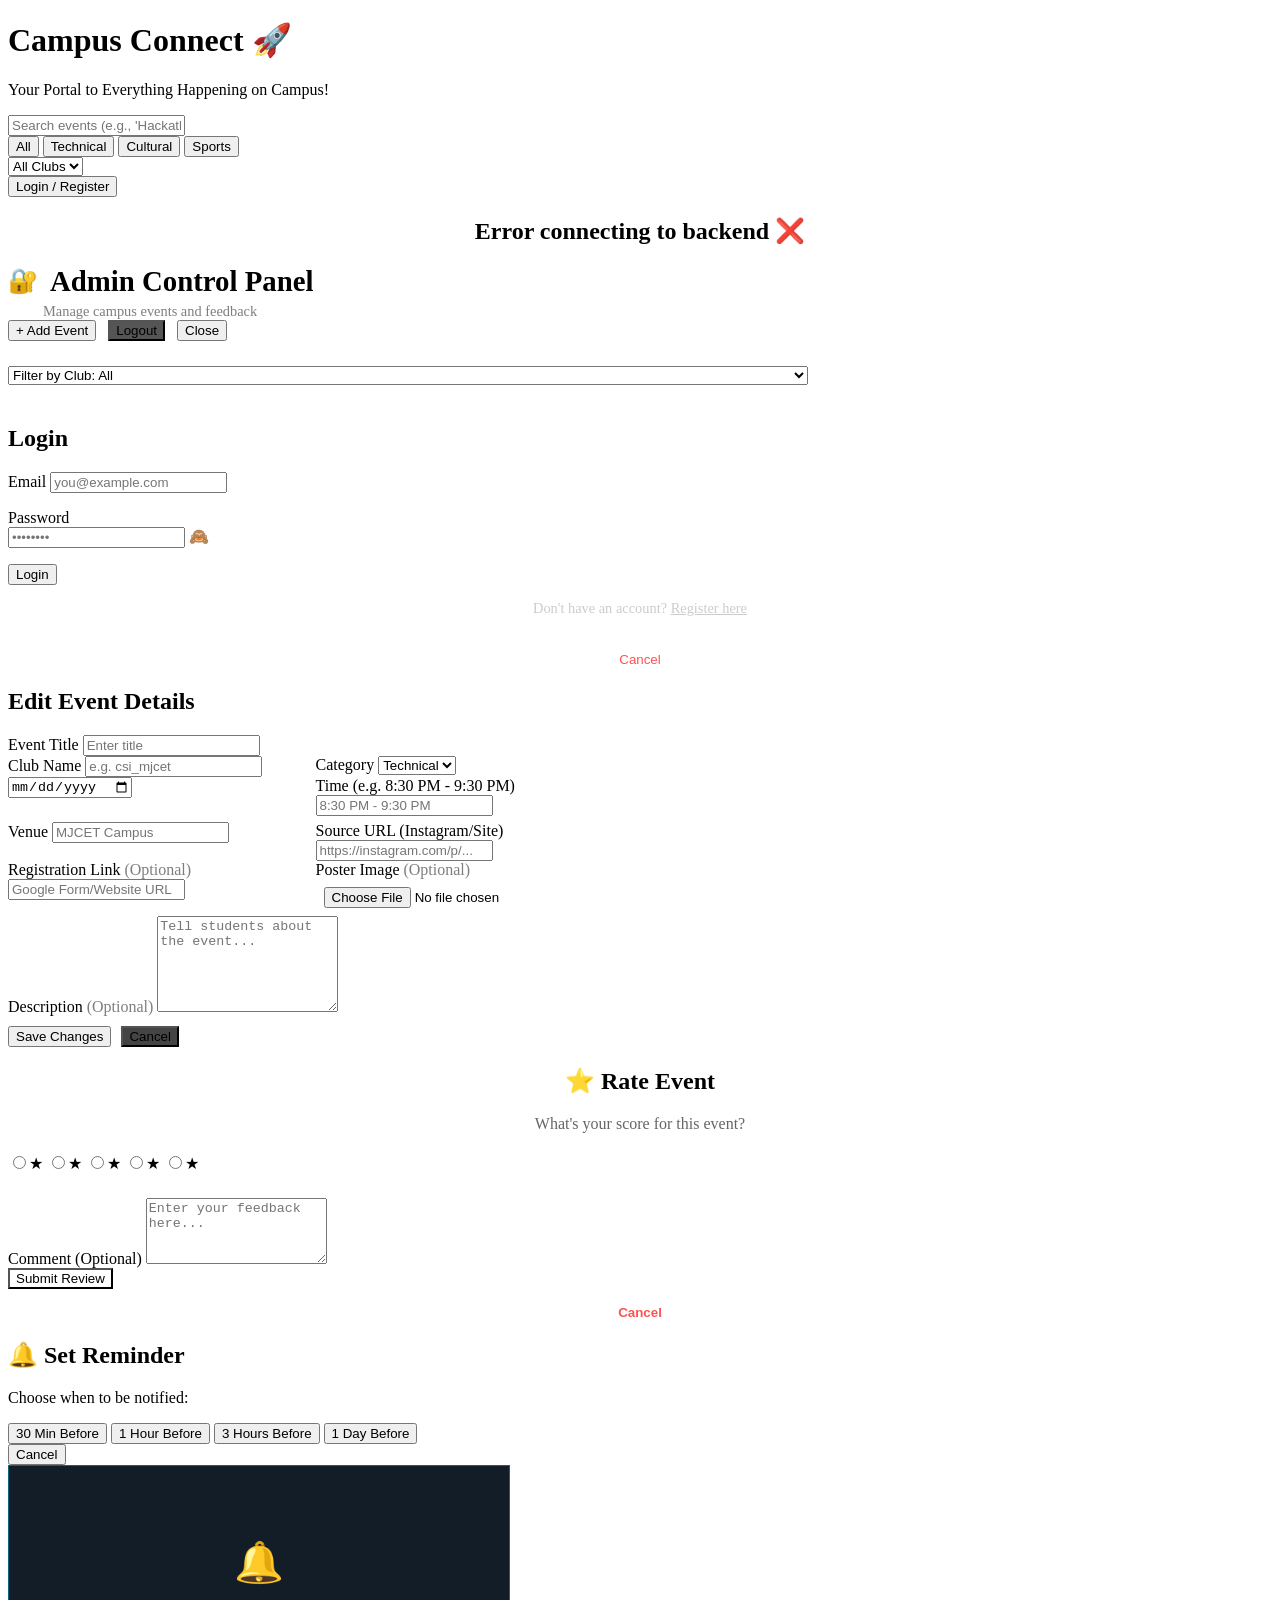
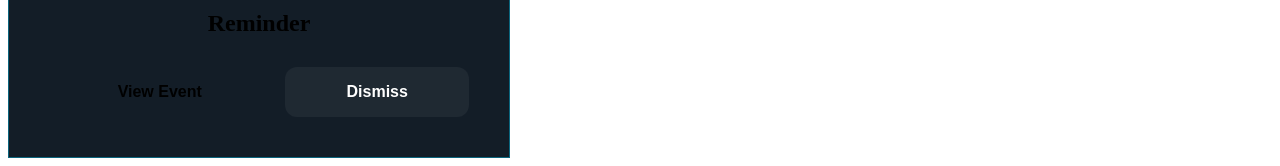
==== commit 0af2c530: "Seperate admin route now" ====
--- a/frontend/index.html
+++ b/frontend/index.html
@@ -38,11 +38,9 @@
                 </select>
 
                 <div id="authActions" style="display: flex; gap: 10px;">
-                    <button class="login-btn" id="loginBtn" onclick="toggleModal('loginModal')">Login /
-                        Register</button>
-                    <button class="admin-btn" id="adminLoginBtn" onclick="window.location.href='admin_login.html'">🔐
-                        Admin Login</button>
-                </div>
+              <button class="login-btn" id="loginBtn" onclick="toggleModal('loginModal')">Login /
+                Register</button>
+            </div>
             </div>
         </header>
 
@@ -392,11 +390,10 @@
                     `;
                 }
             } else {
-                authActions.innerHTML = `
+                         authActions.innerHTML = `
                     <button class="login-btn" id="loginBtn" onclick="toggleModal('loginModal')">Login / Register</button>
-                    <button class="admin-btn" id="adminLoginBtn" onclick="window.location.href='admin_login.html'">🔐 Admin Login</button>
-                `;
-            }
+                     `;
+                }
         }
 
         function logout() {
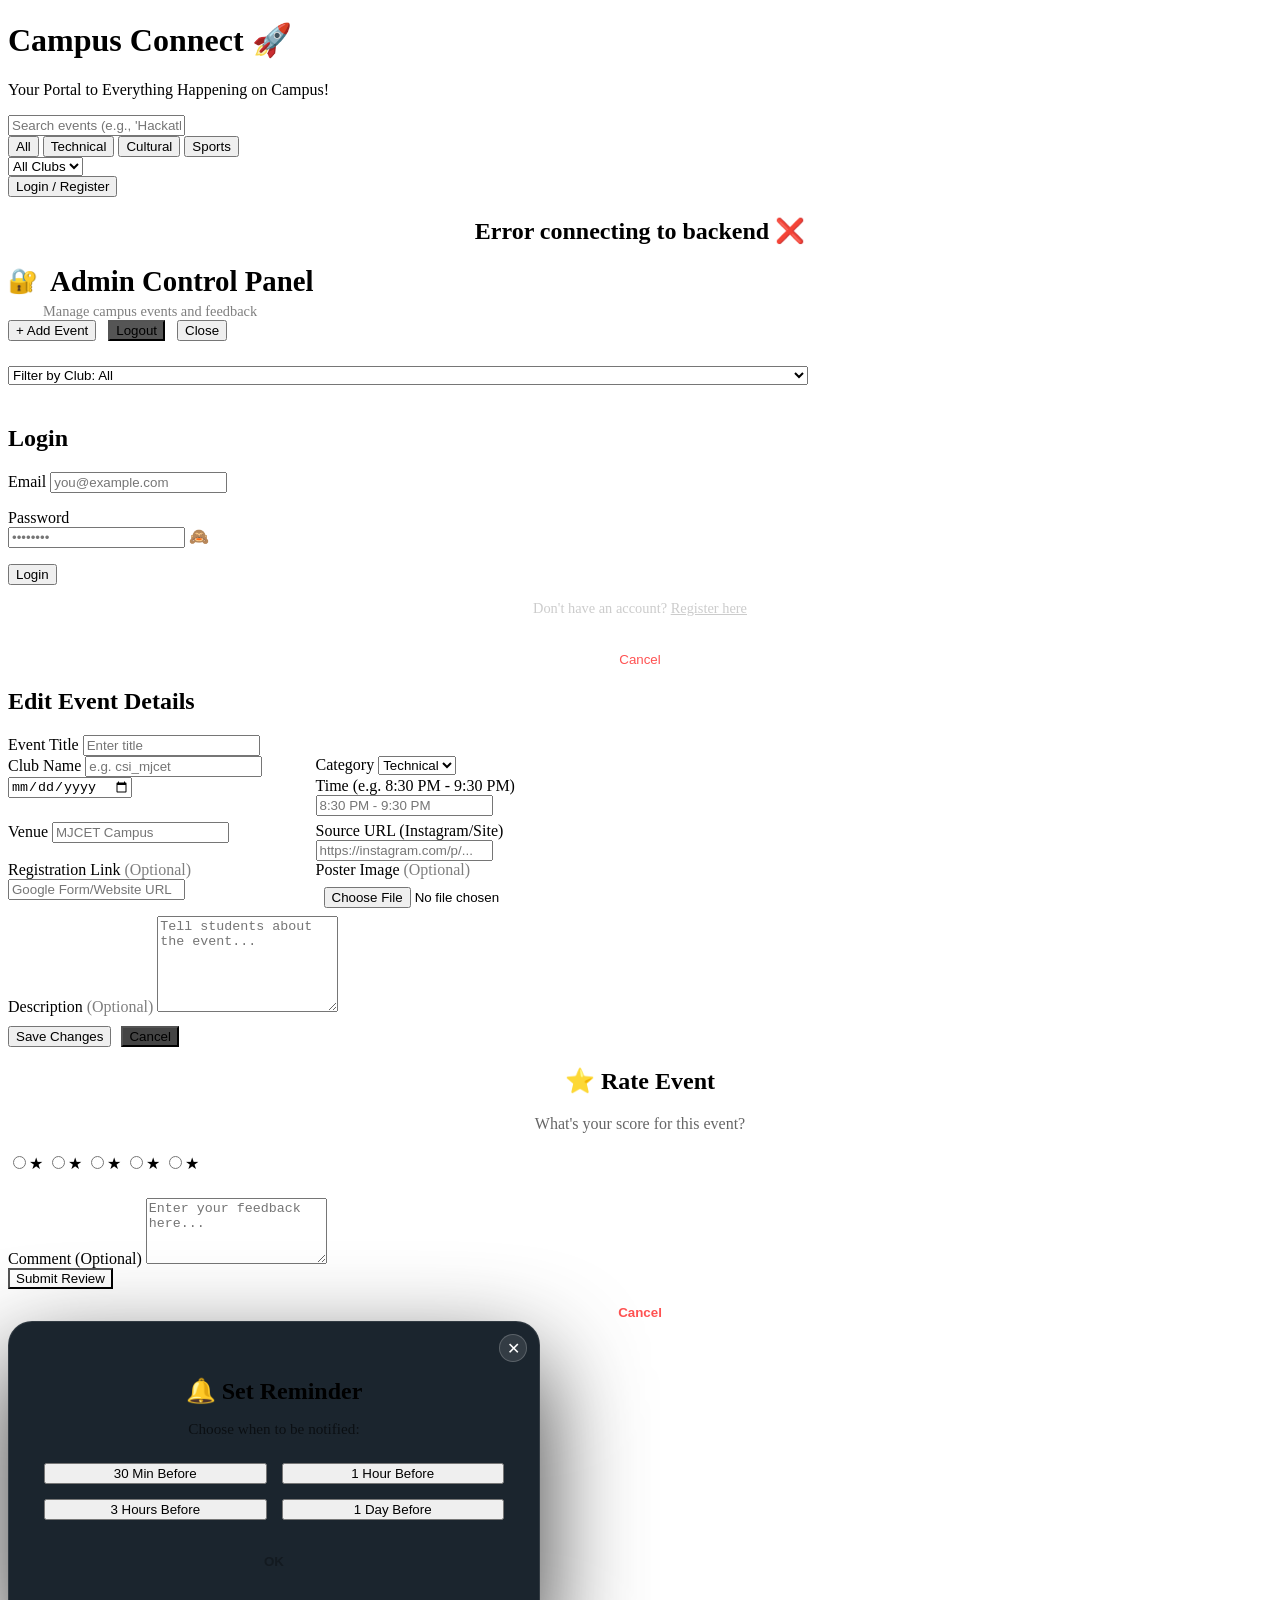
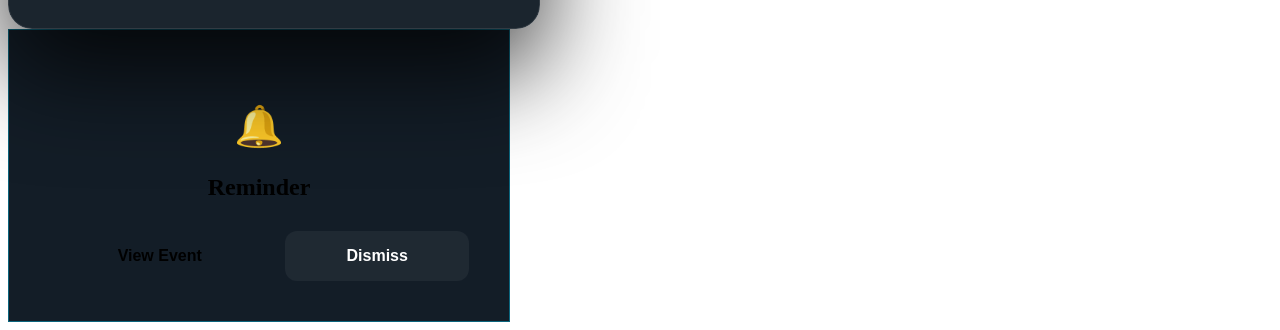
==== commit a16a2dbb: "added google calendar,event eneded,upcoming along with improved sentiment analysis" ====
--- a/frontend/index.html
+++ b/frontend/index.html
@@ -238,22 +238,23 @@
         </div>
     </div>
 
-    <div id="remModal" class="modal">
-        <div class="modal-content">
-            <div class="modal-header">
-                <h2>🔔 Set Reminder</h2>
-                <p>Choose when to be notified:</p>
-            </div>
-            <div class="rem-grid">
-                <button onclick="setReminder('30m')">30 Min Before</button>
-                <button onclick="setReminder('1h')">1 Hour Before</button>
-                <button onclick="setReminder('3h')">3 Hours Before</button>
-                <button onclick="setReminder('24h')">1 Day Before</button>
-            </div>
-            <button class="modal-cancel-btn" onclick="closeAllModals()">Cancel</button>
+   <div id="remModal" class="modal">
+    <div style="background:rgba(20,30,40,0.97); backdrop-filter:blur(30px); padding:35px; border-radius:24px; width:90%; max-width:460px; border:1px solid rgba(255,255,255,0.1); position:relative; box-shadow:0 40px 100px rgba(0,0,0,0.8);">
+        <button onclick="closeAllModals()" style="position:absolute; top:12px; right:12px; background:rgba(255,255,255,0.1); border:1px solid rgba(255,255,255,0.2); color:white; font-size:1rem; cursor:pointer; width:28px; height:28px; border-radius:50%; display:flex; align-items:center; justify-content:center;">✕</button>
+        <div style="text-align:center; margin-bottom:25px;">
+            <h2 style="font-size:1.5rem; margin-bottom:8px;">🔔 Set Reminder</h2>
+            <p id="remModalSub" style="opacity:0.6; font-size:0.95rem;">Choose when to be notified:</p>
         </div>
+        <div id="remOptionsGrid" style="display:grid; grid-template-columns:1fr 1fr; gap:15px; margin-bottom:20px;">
+            <button id="remBtn30m" onclick="selectCardReminder('30m')" class="rem-option-btn">30 Min Before</button>
+            <button id="remBtn1h" onclick="selectCardReminder('1h')" class="rem-option-btn">1 Hour Before</button>
+            <button id="remBtn3h" onclick="selectCardReminder('3h')" class="rem-option-btn">3 Hours Before</button>
+            <button id="remBtn24h" onclick="selectCardReminder('24h')" class="rem-option-btn">1 Day Before</button>
+        </div>
+        <button id="remConfirmBtn" onclick="confirmCardReminder()" disabled style="width:100%; padding:14px; background:var(--accent); color:black; border-radius:12px; font-weight:800; border:none; cursor:pointer; opacity:0.3; pointer-events:none; margin-bottom:10px;">OK</button>
     </div>
-
+</div>
+       
     <script>
         const colors = ['#4A90E2', '#E24A90', '#90E24A', '#E2904A', '#4AE290', '#9B59B6', '#E74C3C', '#3498DB'];
 
@@ -262,6 +263,7 @@
         let currentUser = null;
         let isRegisterMode = false;
         let isAdminView = false;
+        let selectedCardReminderType = null;
         let currentEventId = null;
 
         // --- AUTH LOGIC ---
@@ -398,10 +400,11 @@
 
         function logout() {
             localStorage.removeItem('access_token');
+            localStorage.removeItem('admin_token');
             authToken = null;
             currentUser = null;
-            window.location.href = '/'; // Redirect to landing
-        }
+            window.location.href = '/';
+}
 
         document.getElementById('authToggle').onclick = (e) => {
             e.preventDefault();
@@ -636,6 +639,20 @@
             }
         }
 
+        function parseCardTime(dateStr, timeStr) {
+         if (!dateStr || !timeStr) return null;
+        const parts = timeStr.split(/\s*(?:-|–|\bto\b)\s*/i);
+        const start = parts[0].trim();
+        const match = start.match(/(\d{1,2})(?::(\d{2}))?\s*(AM|PM)?/i);
+        if (!match) return null;
+        const [y, m, d] = dateStr.slice(0, 10).split('-').map(Number);
+        let h = parseInt(match[1]), min = parseInt(match[2] || 0);
+        const ampm = match[3] ? match[3].toUpperCase() : null;
+        if (ampm === 'PM' && h < 12) h += 12;
+        if (ampm === 'AM' && h === 12) h = 0;
+        const dt = new Date(y, m - 1, d, h, min, 0, 0);
+        return isNaN(dt.getTime()) ? null : dt;
+        }
 
 
         function renderEvents(events) {
@@ -689,8 +706,25 @@
                         </div>
                         <div class="card-actions">
                             <button class="mini-action-btn rate" onclick="handleRateClick(event, ${event.id})">⭐ Rate</button>
-                            <button class="mini-action-btn reminder-btn" onclick="handleReminderClick(event, ${event.id})">🔔 Reminder</button>
-                        </div>
+                            ${(function() {
+                           const dateStr = event.event_date || event.date_str;
+                           const todayStr = new Date().toISOString().slice(0, 10);
+                           const dateOnlyPast = dateStr && dateStr !== 'TBA' ? dateStr.slice(0, 10) < todayStr : false;
+                           const eventDT = parseCardTime(dateStr, event.time);
+                           const isPast = (eventDT && eventDT <= new Date()) || dateOnlyPast;
+                           const diff = eventDT ? eventDT - new Date() : null;
+                         if (isPast) return '<button class="mini-action-btn reminder-btn" disabled style="opacity:0.85;cursor:default;">🏳️ Event Ended</button>';
+                        if (diff !== null && diff < 1800000) return '<button class="mini-action-btn reminder-btn" disabled style="opacity:0.7;cursor:default;">🕒 Starting Soon</button>';
+                       if (!event.time || event.time.trim() === '') {
+                        return '<button class="mini-action-btn reminder-btn" disabled style="opacity:1;cursor:default;background:linear-gradient(135deg,#00b4cc,#0088aa);">🗓️ Upcoming</button>';
+}
+if (authToken) {
+    const existingRem = JSON.parse(localStorage.getItem("campus_event_reminders") || "[]").find(r => String(r.eventId) === String(event.id) && !r.notified);
+    if (existingRem) return `<button class="mini-action-btn reminder-btn" onclick="handleReminderClick(event, ${event.id})" style="opacity:1;background:linear-gradient(135deg,#00b894,#00cec9);">✅ Reminder Set</button>`;
+}
+return `<button class="mini-action-btn reminder-btn" onclick="handleReminderClick(event, ${event.id})">🔔 Reminder</button>`;
+                    })()}
+                    </div>
                     </div>
                     ${hasImage ? `<div class="card-image-wrap"><img src="${img}" alt="${event.title}" onerror="this.remove()"></div>` : ''}
                     <div class="card-content">
@@ -710,26 +744,202 @@
             });
         }
 
-        function handleReminderClick(event, id) {
-            event.stopPropagation();
-            if (!authToken) {
-                alert("Please Login on the dashboard first to leave a review!");
-                return;
-            }
-            // For now (no backend logic yet)
-            alert("Reminder feature coming soon! ⏰");
-        }
-
-        function handleRateClick(event, id) {
-            event.stopPropagation();
-            if (!authToken) {
-                alert("Please Login on the dashboard first to leave a review!");
-                return;
-            }
-            currentEventId = id;
-            document.getElementById('rateModal').classList.add('active');
-        }
-
+       function showIndexToast(msg, duration = 4000) {
+    const existing = document.getElementById('indexToast');
+    if (existing) existing.remove();
+
+    const toast = document.createElement('div');
+    toast.id = 'indexToast';
+    toast.style.cssText = `
+        position: fixed;
+        top: 28px;
+        left: 50%;
+        transform: translateX(-50%) translateY(-80px);
+        background: rgba(15, 25, 35, 0.97);
+        border: 1px solid rgba(0, 210, 255, 0.4);
+        border-radius: 14px;
+        padding: 18px 32px;
+        display: flex;
+        align-items: center;
+        gap: 12px;
+        font-family: 'Poppins', sans-serif;
+        font-size: 1rem;
+        font-weight: 500;
+        color: white;
+        z-index: 99999;
+        box-shadow: 0 8px 32px rgba(0,0,0,0.6);
+        transition: transform 0.35s cubic-bezier(0.4,0,0.2,1), opacity 0.35s;
+        opacity: 0;
+        min-width: 300px;
+        max-width: 460px;
+        text-align: center;
+        justify-content: center;
+        pointer-events: none;
+    `;
+    toast.innerHTML = `<span>ℹ️</span> ${msg}`;
+    document.body.appendChild(toast);
+
+    setTimeout(() => {
+        toast.style.transform = 'translateX(-50%) translateY(0)';
+        toast.style.opacity = '1';
+    }, 50);
+
+    setTimeout(() => {
+        toast.style.transform = 'translateX(-50%) translateY(-80px)';
+        toast.style.opacity = '0';
+        setTimeout(() => toast.remove(), 400);
+    }, duration);
+}
+
+function handleReminderClick(e, id) {
+    e.stopPropagation();
+    if (!authToken) {
+        showIndexToast("Please log in to continue.");
+        return;
+    }
+    const event = allEvents.find(ev => ev.id === id);
+    if (!event) return;
+    currentEventId = id;
+    openCardReminderModal(event);
+}
+function openCardReminderModal(event) {
+    const dateStr = event.event_date || event.date_str;
+    const eventStart = parseCardTime(dateStr, event.time);
+    const now = Date.now();
+    const deltaMap = { '30m': 1800000, '1h': 3600000, '3h': 10800000, '24h': 86400000 };
+
+    const existing = JSON.parse(localStorage.getItem("campus_event_reminders") || "[]")
+        .find(r => String(r.eventId) === String(event.id) && !r.notified);
+
+    selectedCardReminderType = null;
+
+    let validCount = 0;
+    const modalSub = document.getElementById('remModalSub');
+    const grid = document.getElementById('remOptionsGrid');
+
+    Object.keys(deltaMap).forEach(key => {
+        const btn = document.getElementById('remBtn' + key);
+        if (btn) {
+            const triggerTime = eventStart ? eventStart.getTime() - deltaMap[key] : 0;
+            const isPast = !eventStart || triggerTime <= now;
+            const isCurrentReminder = existing && key === existing.type;
+
+            btn.style.display = isCurrentReminder ? 'none' : 'block';
+            btn.disabled = isPast;
+            btn.style.opacity = isPast ? '0.3' : '1';
+            btn.style.cursor = isPast ? 'not-allowed' : 'pointer';
+            btn.classList.remove('selected');
+
+            if (!isPast && !isCurrentReminder) validCount++;
+        }
+    });
+
+    const confirmBtn = document.getElementById('remConfirmBtn');
+    confirmBtn.disabled = true;
+    confirmBtn.style.opacity = '0.3';
+    confirmBtn.style.pointerEvents = 'none';
+
+    // Update cancel reminder button
+    let cancelRemBtn = document.getElementById('cardCancelRemBtn');
+    if (!cancelRemBtn) {
+    cancelRemBtn = document.createElement('button');
+    cancelRemBtn.id = 'cardCancelRemBtn';
+    cancelRemBtn.style.cssText = 'width:100%; padding:14px; background:rgba(255,82,82,0.1); border:1px solid #ff5252; border-radius:12px; color:#ff5252; font-weight:700; cursor:pointer; margin-top:10px; display:none;';
+    cancelRemBtn.textContent = '🗑️ Cancel Reminder';
+    document.getElementById('remModal').querySelector('div').appendChild(cancelRemBtn);
+}
+
+    if (existing) {
+        cancelRemBtn.style.display = 'block';
+        cancelRemBtn.onclick = () => {
+            const reminders = JSON.parse(localStorage.getItem('campus_event_reminders') || '[]');
+            localStorage.setItem('campus_event_reminders', JSON.stringify(
+                reminders.filter(r => String(r.eventId) !== String(event.id))
+            ));
+            showIndexToast("Reminder removed.");
+            closeAllModals();
+            renderEvents(allEvents);
+        };
+        if (modalSub) modalSub.innerHTML = `Reminder set for <b>${existing.type === '30m' ? '30 minutes' : existing.type === '1h' ? '1 hour' : existing.type === '3h' ? '3 hours' : '1 day'}</b> before. Update:`;
+    } else {
+        cancelRemBtn.style.display = 'none';
+        if (modalSub) modalSub.innerHTML = "Choose when to be notified:";
+    }
+
+    if (modalSub && grid) {
+        if (!eventStart || validCount === 0) {
+            if (!existing) modalSub.innerHTML = "<span style='color:#ff5252;font-weight:700;'>❌ This event is too close to set reminders</span>";
+            grid.style.display = 'none';
+        } else {
+            grid.style.display = 'grid';
+        }
+    }
+
+    document.getElementById('remModal').classList.add('active');
+}
+
+function selectCardReminder(type) {
+    selectedCardReminderType = type;
+    ['30m', '1h', '3h', '24h'].forEach(opt => {
+        const btn = document.getElementById('remBtn' + opt);
+        if (btn) {
+            btn.classList.toggle('selected', opt === type);
+        }
+    });
+    const confirmBtn = document.getElementById('remConfirmBtn');
+    confirmBtn.disabled = false;
+    confirmBtn.style.opacity = '1';
+    confirmBtn.style.pointerEvents = 'auto';
+}
+
+function confirmCardReminder() {
+    if (!selectedCardReminderType) return;
+    const event = allEvents.find(ev => ev.id === currentEventId);
+    if (!event) return;
+
+    const dateStr = event.event_date || event.date_str;
+    const eventStart = parseCardTime(dateStr, event.time);
+    if (!eventStart) return showIndexToast("Could not determine event time.");
+
+    const deltaMap = { '30m': 1800000, '1h': 3600000, '3h': 10800000, '24h': 86400000 };
+    const triggerTime = eventStart.getTime() - deltaMap[selectedCardReminderType];
+
+    if (triggerTime <= Date.now()) return showIndexToast("Reminder time has already passed.");
+
+    let reminders = JSON.parse(localStorage.getItem("campus_event_reminders") || "[]");
+    const reminderId = `event_${currentEventId}_${triggerTime}`;
+
+    if (reminders.some(r => r.id === reminderId)) {
+        showIndexToast("Reminder already set.");
+        closeAllModals();
+        return;
+    }
+
+    reminders.push({
+        id: reminderId,
+        eventId: currentEventId,
+        title: event.title || "Event",
+        triggerTime: triggerTime,
+        notified: false,
+        type: selectedCardReminderType,
+        eventLink: `/event_details.html?id=${currentEventId}`
+    });
+
+    localStorage.setItem("campus_event_reminders", JSON.stringify(reminders));
+    showIndexToast("Reminder set! 🔔");
+    closeAllModals();
+    renderEvents(allEvents);
+}
+
+function handleRateClick(event, id) {
+    event.stopPropagation();
+    if (!authToken) {
+        showIndexToast("Please log in to continue.");
+        return;
+    }
+    currentEventId = id;
+    document.getElementById('rateModal').classList.add('active');
+}
         document.getElementById('rateForm').onsubmit = async (e) => {
             e.preventDefault();
             const ratingInput = document.querySelector('input[name="rating"]:checked');
@@ -746,16 +956,16 @@
                         user_name: currentUser ? currentUser.username : "User"
                     })
                 });
-                if (res.ok) {
-                    alert("Thanks for your review! ⭐");
-                    closeAllModals();
-                    loadEvents();
-                    document.getElementById('rateForm').reset();
-                } else {
-                    const data = await res.json();
-                    alert(data.detail || "Error submitting review");
-                }
-            } catch (e) { alert("Error submitting review"); }
+    if (res.ok) {
+    showIndexToast("Thanks for your review! ⭐");
+    closeAllModals();
+    loadEvents();
+    document.getElementById('rateForm').reset();
+} else {
+    const data = await res.json();
+    showIndexToast(data.detail || "Error submitting review");
+}
+    } catch (e) { alert("Error submitting review"); }
         };
 
 
